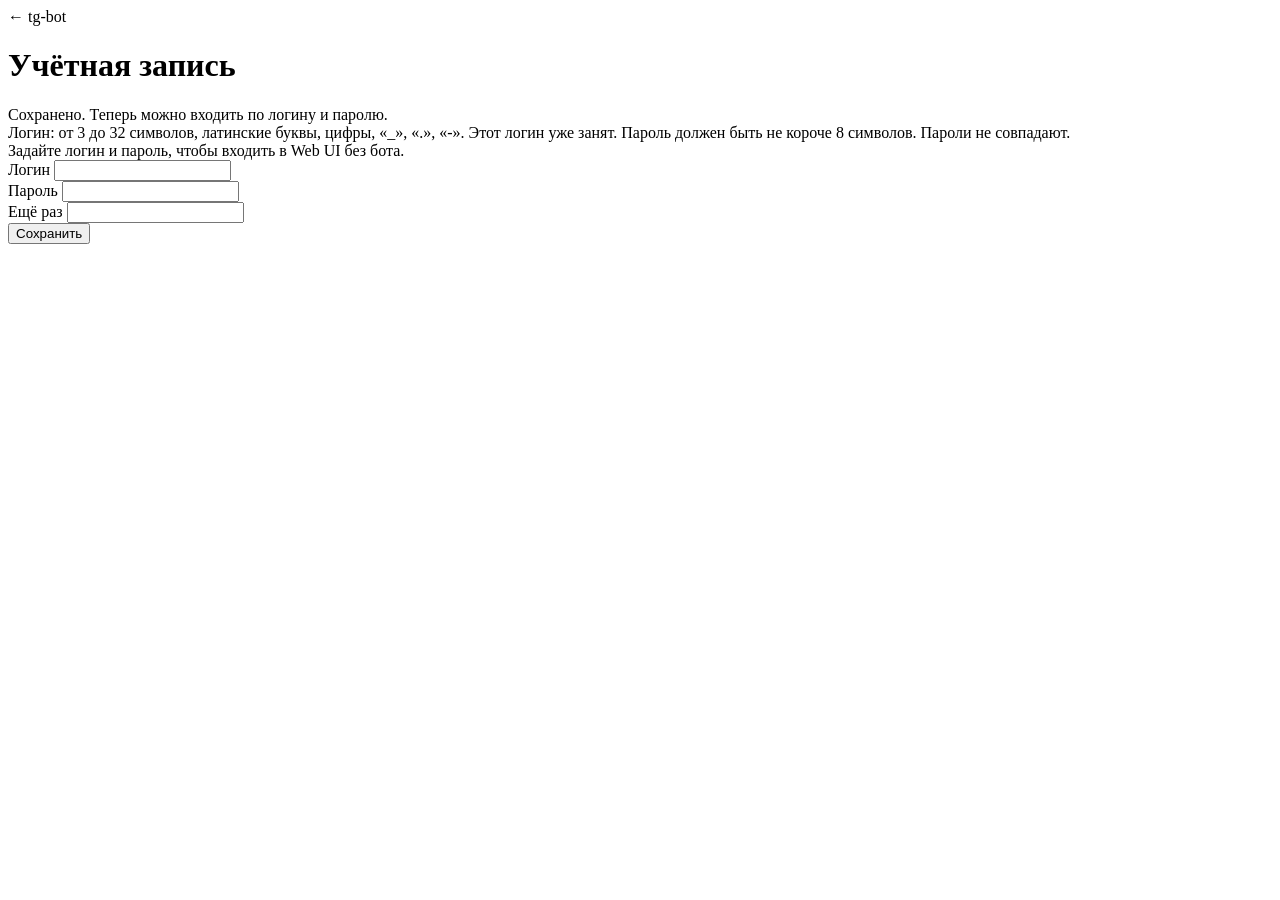
==== bot-app/src/main/resources/templates/account.html @ 8e34c3da "mvp" ====
<!DOCTYPE html>
<html lang="ru" xmlns:th="http://www.thymeleaf.org">
<head>
    <meta charset="UTF-8">
    <meta name="viewport" content="width=device-width, initial-scale=1">
    <title>tg-bot: учётная запись</title>
    <link rel="stylesheet" th:href="@{/css/style.css}">
</head>
<body>
<main class="auth">
    <div class="card">
        <a th:href="@{/}" class="back-link">← tg-bot</a>
        <h1>Учётная запись</h1>

        <div th:if="${saved}" class="message success">Сохранено. Теперь можно входить по логину и паролю.</div>
        <div th:if="${error}" class="message error" th:switch="${error}">
            <span th:case="'login'">Логин: от 3 до 32 символов, латинские буквы, цифры, «_», «.», «-».</span>
            <span th:case="'taken'">Этот логин уже занят.</span>
            <span th:case="'password'">Пароль должен быть не короче 8 символов.</span>
            <span th:case="'confirmation'">Пароли не совпадают.</span>
        </div>
        <div th:unless="${user.hasPassword()}" class="message">Задайте логин и пароль, чтобы входить в Web UI без бота.</div>

        <form method="post" th:action="@{/account}">
            <div class="form-group">
                <label for="login">Логин</label>
                <input id="login" name="login" th:value="${user.login()}" required autocomplete="username">
            </div>
            <div class="form-group">
                <label for="password">Пароль</label>
                <input id="password" name="password" type="password" required autocomplete="new-password">
            </div>
            <div class="form-group">
                <label for="confirmation">Ещё раз</label>
                <input id="confirmation" name="confirmation" type="password" required autocomplete="new-password">
            </div>
            <button type="submit" class="btn btn-block">Сохранить</button>
        </form>
    </div>
</main>
</body>
</html>
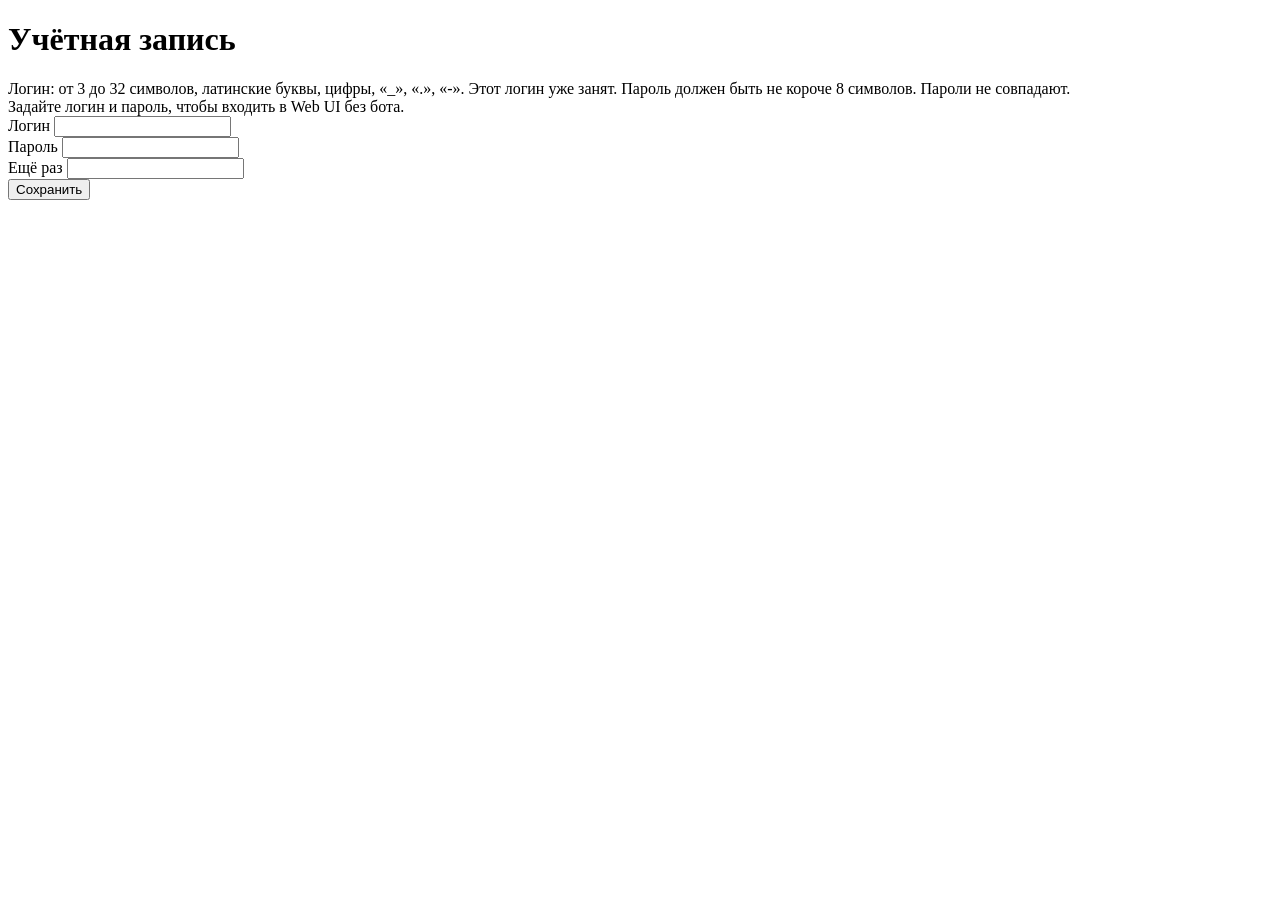
==== commit 91cfd182: "change style" ====
--- a/bot-app/src/main/resources/templates/account.html
+++ b/bot-app/src/main/resources/templates/account.html
@@ -7,12 +7,11 @@
     <link rel="stylesheet" th:href="@{/css/style.css}">
 </head>
 <body>
-<main class="auth">
+<header th:replace="~{layout/header :: header}"></header>
+<main class="container container-form">
     <div class="card">
-        <a th:href="@{/}" class="back-link">← tg-bot</a>
         <h1>Учётная запись</h1>
 
-        <div th:if="${saved}" class="message success">Сохранено. Теперь можно входить по логину и паролю.</div>
         <div th:if="${error}" class="message error" th:switch="${error}">
             <span th:case="'login'">Логин: от 3 до 32 символов, латинские буквы, цифры, «_», «.», «-».</span>
             <span th:case="'taken'">Этот логин уже занят.</span>
